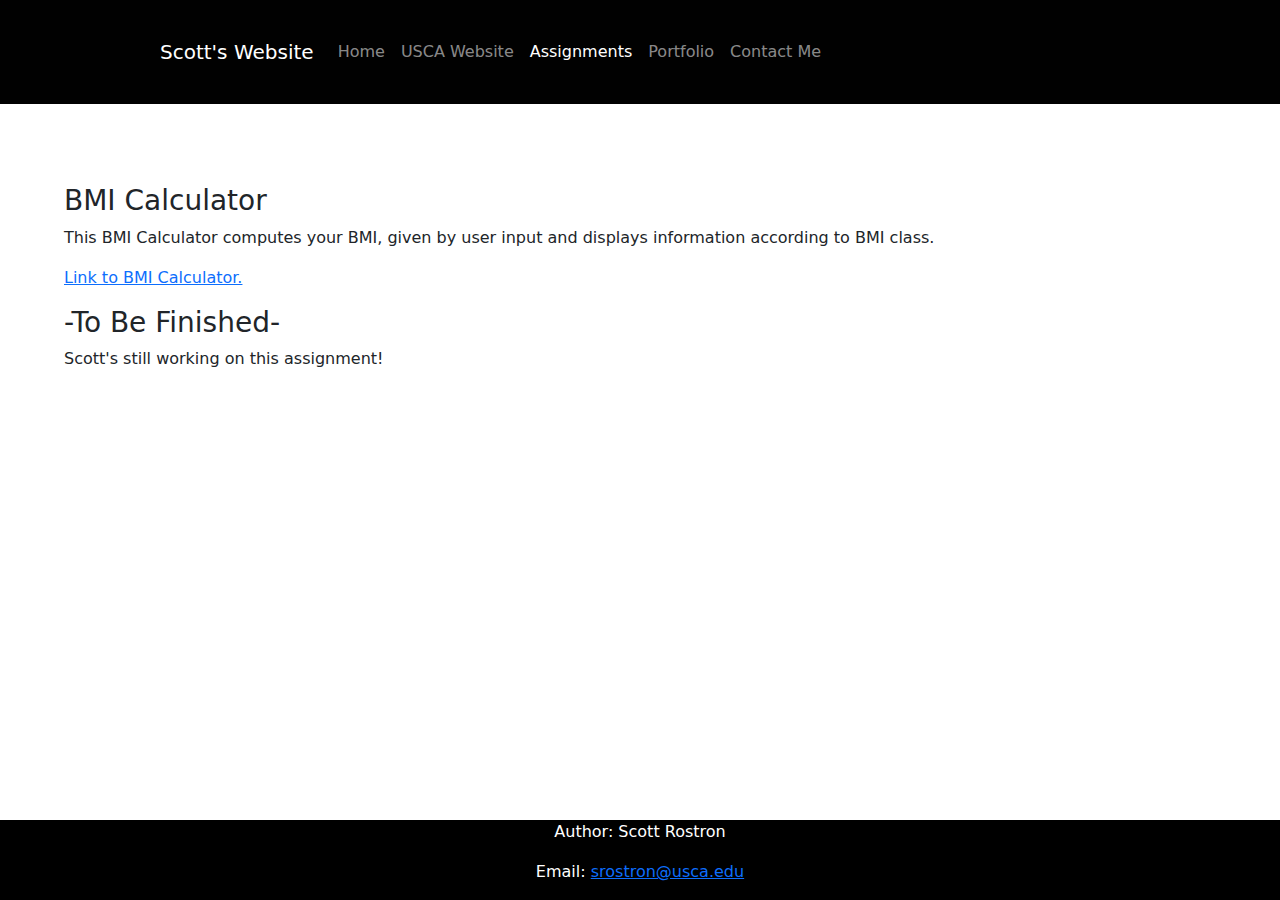
==== Assignments.html @ 0dd66747 "all updates that havent saved" ====
<html>  
    <head>
        <title>CSCI225 Assignment Page of Scott Rostron</title>
        <!-- Bootstrap CSS Style Sheet -->
        <link href="https://cdn.jsdelivr.net/npm/bootstrap@5.1.1/dist/css/bootstrap.min.css" rel="stylesheet">
        <!-- regular style sheet -->
        <link rel="stylesheet" href=" css/home.css ">
    </head>

    <!-- Bootstrapped Navbar -->
    <header class="header_a">
        <div class="navbar_main">
        <nav class="navbar navbar-expand-lg sticky-top navbar-dark" style="background-color: #010101;">
        <a class="navbar-brand" href="#">Scott's Website</a>
            <button class="navbar-toggler" type="button" data-toggle="collapse" data-target="#navbarNavAltMarkup" aria-controls="navbarNavAltMarkup" aria-expanded="false" aria-label="Toggle navigation">
            <span class="navbar-toggler-icon"></span>
            </button>
            <div class="collapse navbar-collapse" id="navbarNavAltMarkup">
            <div class="navbar-nav">
            <a class="nav-item nav-link" href="index.html">Home</a>
            <a class="nav-item nav-link" href="https://www.usca.edu">USCA Website</a>
            <a class="nav-item nav-link active" href="#assignments">Assignments</a>
            <a class="nav-item nav-link" href="#portfolio">Portfolio</a>
            <a class="nav-item nav-link" href="ContactMe.html">Contact Me</a>
            </div>
            </div>  
        </nav>
        </div>
    </header>

    <body>
        
    <div class="grids">
        <div>
            <h3>BMI Calculator</h3>
            <p>This BMI Calculator computes your BMI, given by user input and displays information according to BMI class.</p>
            <a href="./bmi.html">Link to BMI Calculator.</a>
        </div>
        <div>
            <h3>-To Be Finished-</h3>
            <p>Scott's still working on this assignment!</p>
        </div>
    </div>

    <!-- Footer -->
    <footer class="footer">
    <p> Author: Scott Rostron</p>
    Email: <a href="mailto:srostron@usca.edu">srostron@usca.edu</a>
    </footer>
    </body>
    </html>
---- css/home.css ----
/* nav bar */
.header_a .navbar_main .navbar .navbar-brand{
  padding: 0 0rem 0rem 0rem;
}
.header_a .navbar_main .navbar{
  padding: 2rem 10rem;
}
/* below navbar but above footer */
#page-container {
  position: relative;
  min-height: 100vh;
  background-color: black;
}
h2 {
  color: white;
  font-family: Helvetica, sans-serif;
  font-size: 54px;
}
/* For secondary pages */
.grids{
  margin: 5rem auto;
  display: grid;
  grid-template-rows: 50%, 50%;
  width: min(90%,75rem);
  gap: 1em;
}

/* Background image and text */
.bgImg{
  width: 100%;
  height: 100%;
}
/* Centered text */
.centered {
  position: absolute;
  top: 50%;
  left: 50%;
  transform: translate(-50%, -50%);
}

/* For Bmi page */
.containerForBMI{
  margin: 5rem auto;
  display: grid;
  grid-template-rows  : 30%, 70%;
  width: min(90%,75rem);
  gap: 1em;
}
#wrap {
  border: 1px solid black;
  position: relative;
  display: inline-block;
  }

/* footer */
.footer {
  position: absolute;
  left:0;
  bottom:0;
  height:80px;
  width:100%;
  display: block;
  background-color: #000000;
  text-align:center;
  color: white;            
}
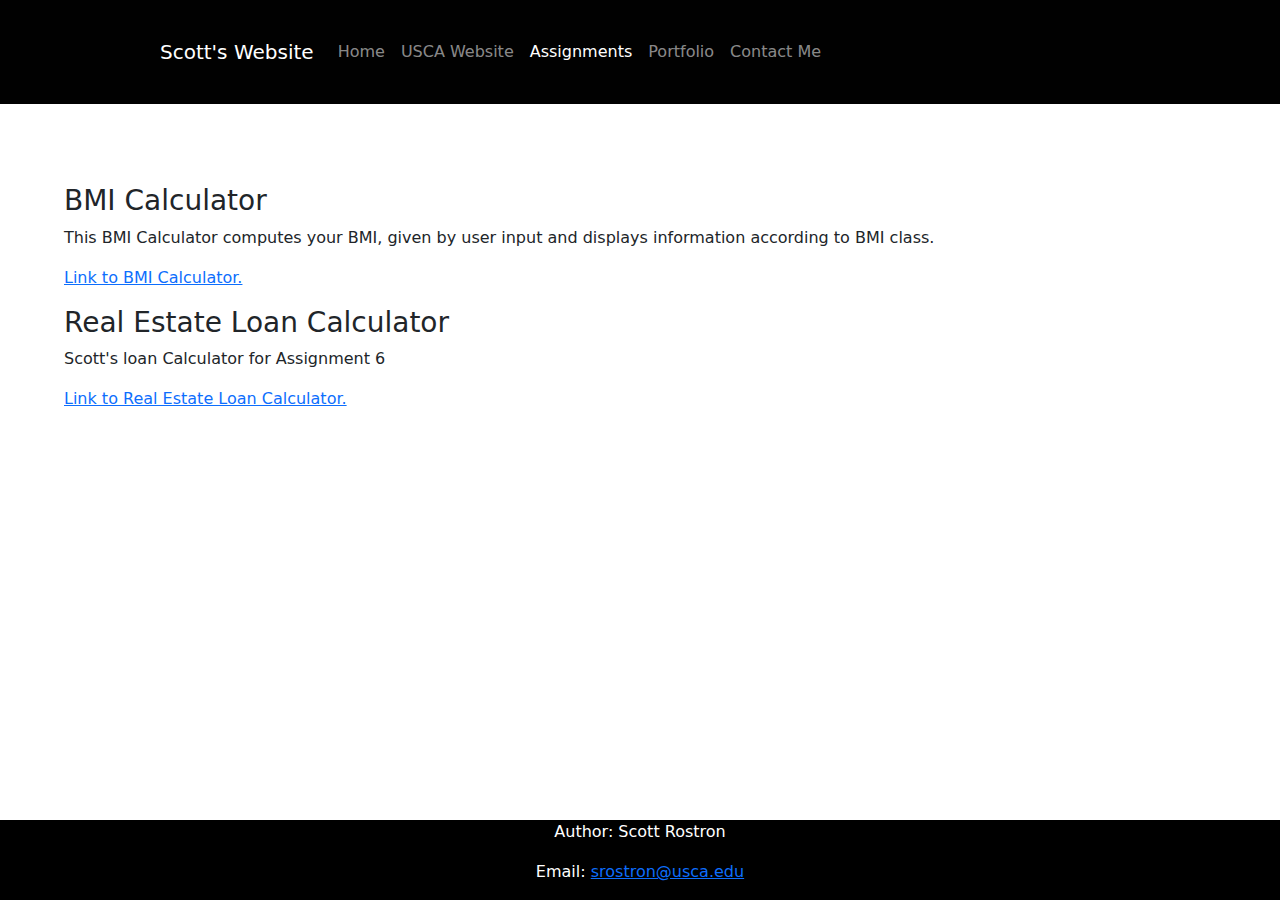
==== commit 1bb044cd: "assignment update" ====
--- a/Assignments.html
+++ b/Assignments.html
@@ -37,8 +37,9 @@
             <a href="./bmi.html">Link to BMI Calculator.</a>
         </div>
         <div>
-            <h3>-To Be Finished-</h3>
-            <p>Scott's still working on this assignment!</p>
+            <h3>Real Estate Loan Calculator</h3>
+            <p>Scott's loan Calculator for Assignment 6</p>
+            <a href="./realestate.html">Link to Real Estate Loan Calculator.</a>
         </div>
     </div>
 
